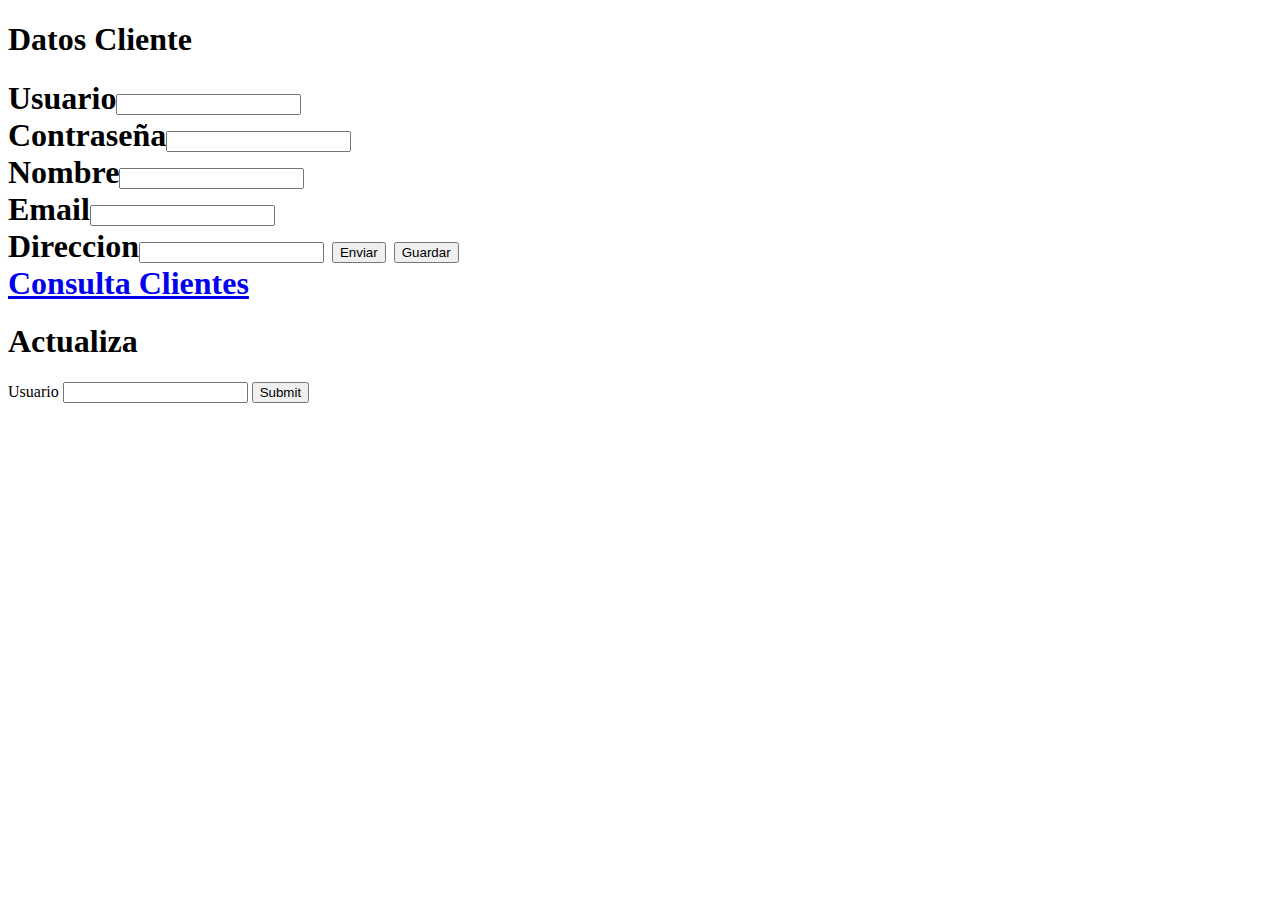
==== web/index.html @ afae47f0 "" ====
<!DOCTYPE html>
<!--
To change this license header, choose License Headers in Project Properties.
To change this template file, choose Tools | Templates
and open the template in the editor.
-->
<html>
    <head>
        <title>TODO supply a title</title>
        <meta charset="UTF-8">
        <meta name="viewport" content="width=device-width, initial-scale=1.0">
        <link rel="stylesheet" type="text/css" href="/Evidencia1/CSS/style.css">
    </head>
    <body>
        <div>
        <h1>Datos Cliente <h1>
        <form action="Cliente?cmd=cliente" method="POST" >
              <input type="hidden" name="acc" value="guardar">
                Usuario<input type="text" name="usuario">
                <br>
                Contraseña<input type="password" name="contrasena">
                <br>
                Nombre<input type="text" name="nombre">
                <br>
                Email<input type="text" name="email">
                <br>
                Direccion<input type="text" name="direccion"
                <br>                 
                <input type="submit" value="Enviar">
            <input type="submit" value="Guardar">
        </form>
                <a href="Cliente?cmd=cliente&acc=consulta">Consulta Clientes</a>
                
                <h1>Actualiza</h1>
                <form action="Cliente" method="POST">
                <input type="hidden" name="cmd" value="cliente">
                <input type="hidden" name="acc" value="actualizaLoad">
                Usuario <input type="tex" name="clave">
                               <input type="submit" />
            </form>
                
    </body>
</html>
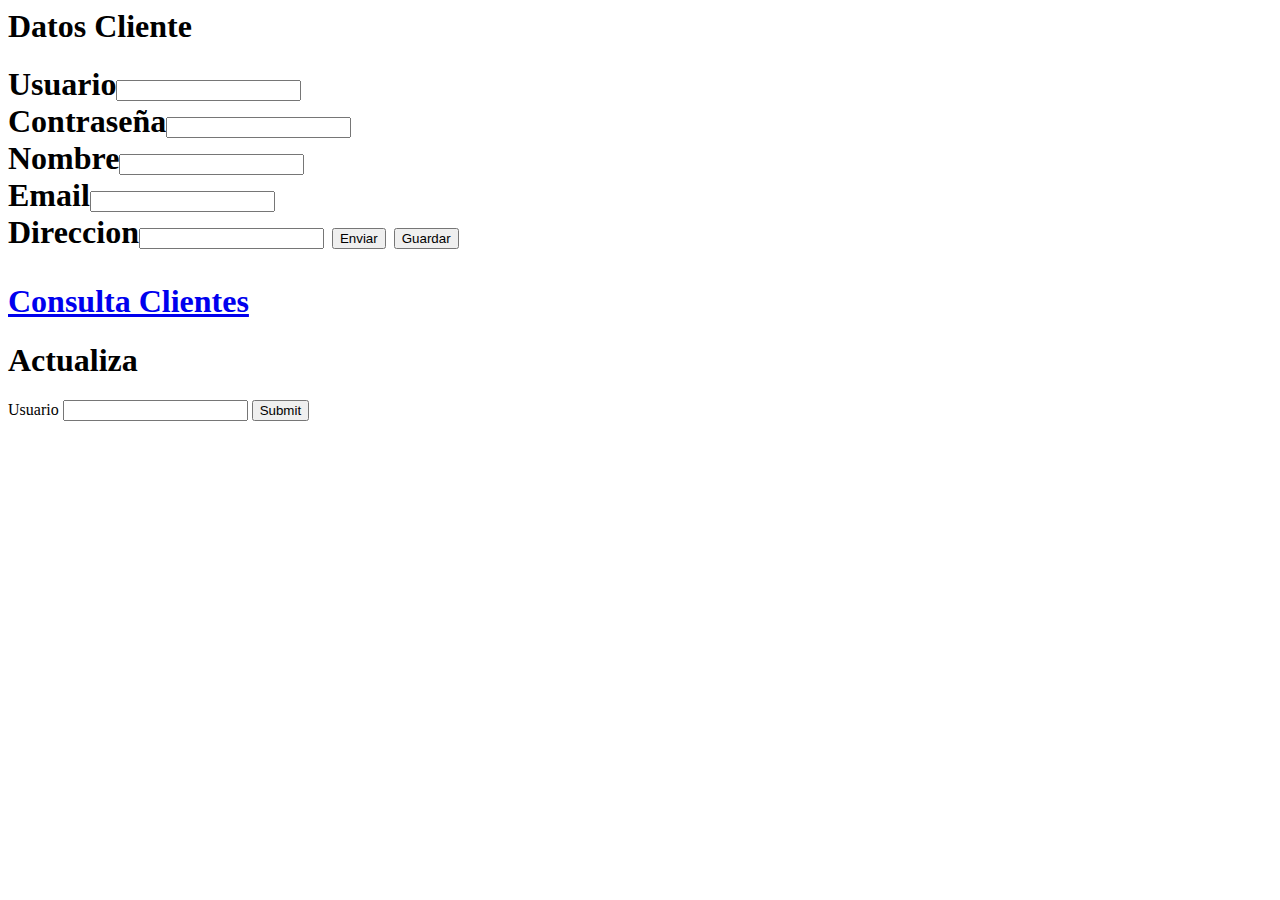
==== commit bbd47aeb: "Update index.html" ====
--- a/web/index.html
+++ b/web/index.html
@@ -1,4 +1,4 @@
-<!DOCTYPE html>
+<!DOCTYPE html
 <!--
 To change this license header, choose License Headers in Project Properties.
 To change this template file, choose Tools | Templates
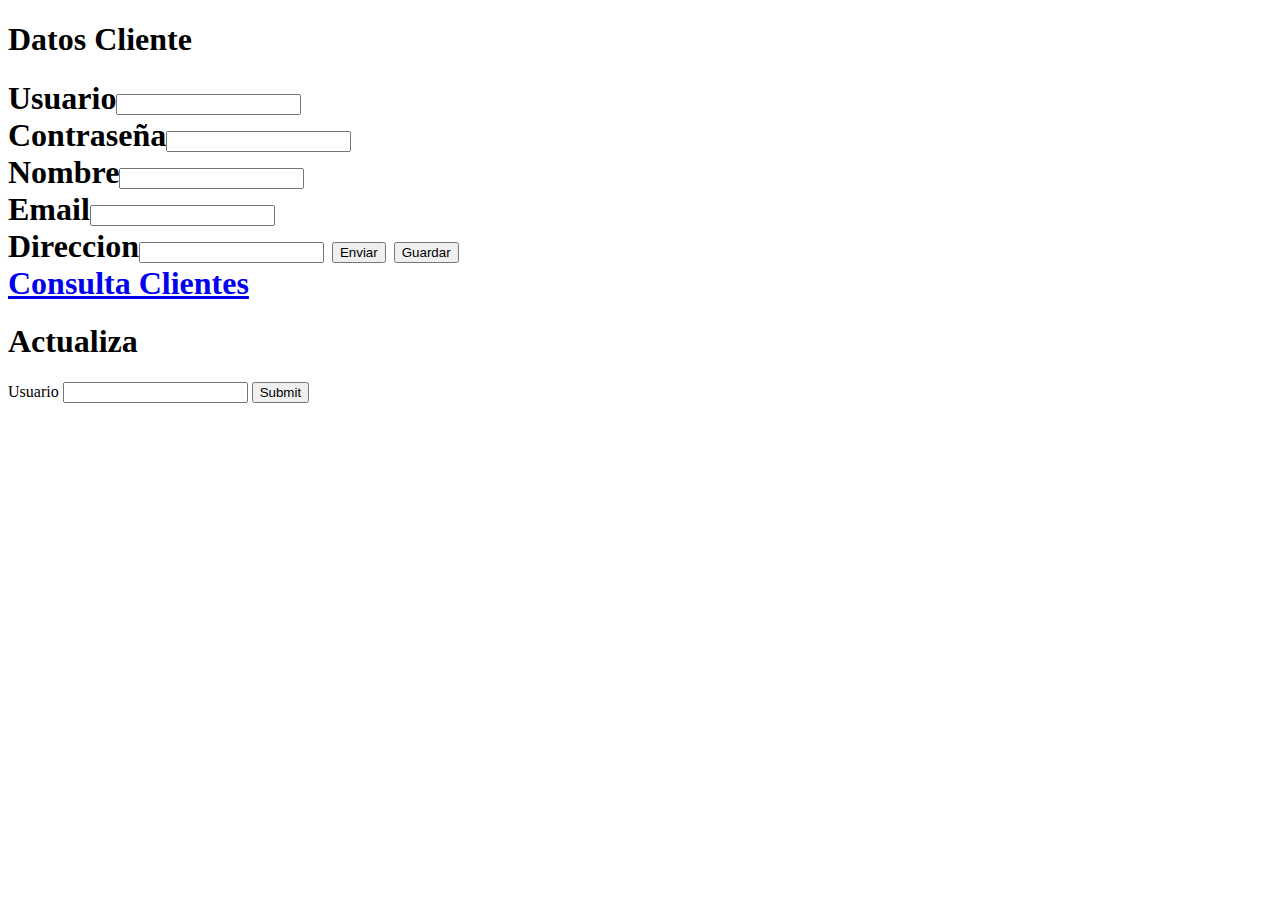
==== commit 0681c206: "Update index.html" ====
--- a/web/index.html
+++ b/web/index.html
@@ -1,4 +1,4 @@
-<!DOCTYPE html
+<!DOCTYPE html>
 <!--
 To change this license header, choose License Headers in Project Properties.
 To change this template file, choose Tools | Templates
